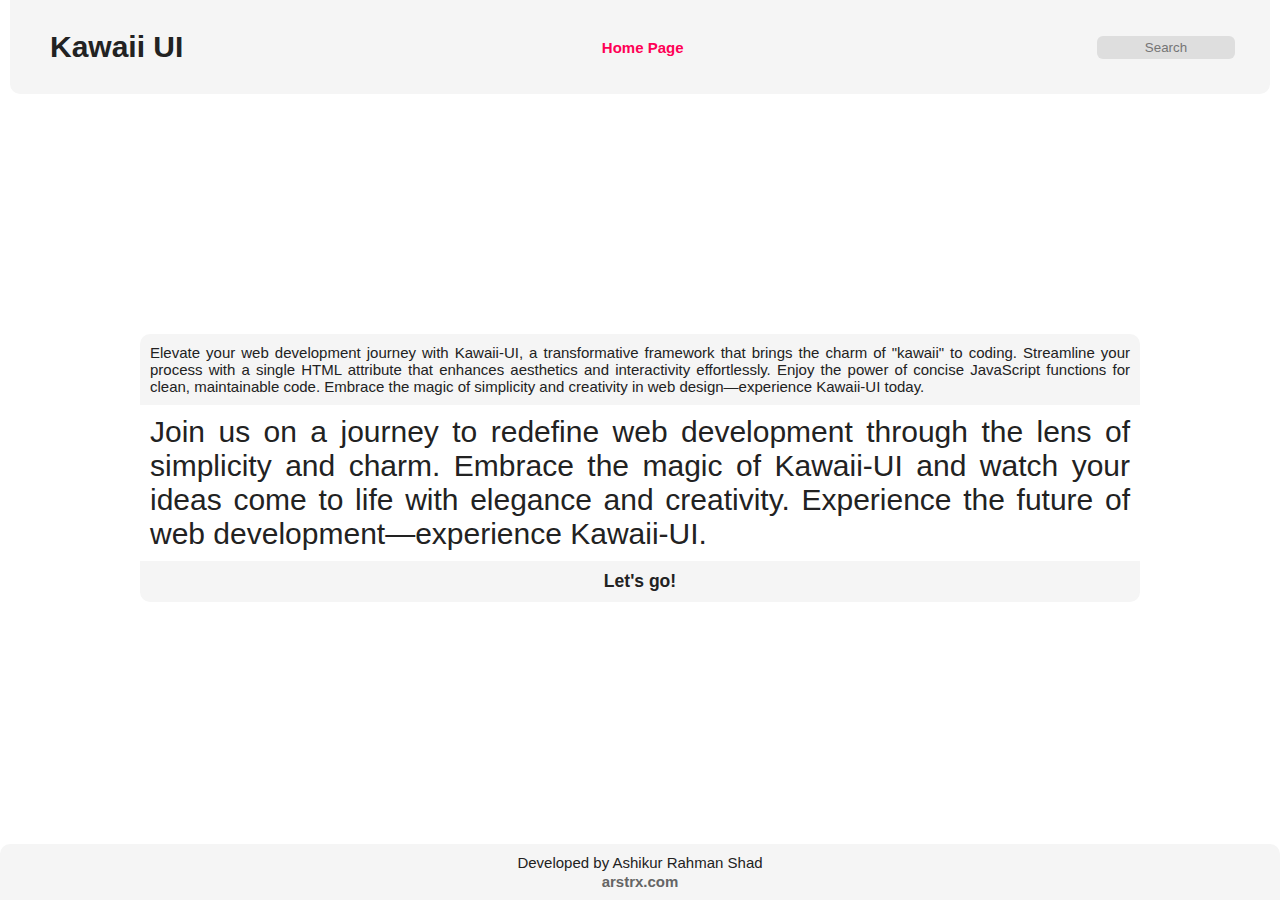
==== testing/test_index.html @ 8aa216ee "Home page tested and updated" ====
<!DOCTYPE html>
<html>
    <head>
        <script src="../kawaii-ui/scripts/kawaii.js"></script>
        <link rel="stylesheet" href="../kawaii-ui/kawaii.css">
    </head>
    <body centering light style="background-image: url(https://t4.ftcdn.net/jpg/05/79/95/39/360_F_579953944_rK0EvYqyYd79emMD6nm31aVu6HLeWS5v.webp);">
        <header between>
            <h1>Kawaii UI</h1>

            <a>Home Page</a>

            <input placeholder="Search" style="max-width: 130px" />
        </header>

        <main transparent large>
            <p shade2>
                Elevate your web development journey with Kawaii-UI, a
                transformative framework that brings the charm of "kawaii" to
                coding. Streamline your process with a single HTML attribute
                that enhances aesthetics and interactivity effortlessly. Enjoy
                the power of concise JavaScript functions for clean,
                maintainable code. Embrace the magic of simplicity and
                creativity in web design—experience Kawaii-UI today.
            </p>
            <h1 semi-transparent normal-text justify>
                Join us on a journey to redefine web development through the
                lens of simplicity and charm. Embrace the magic of Kawaii-UI and
                watch your ideas come to life with elegance and creativity.
                Experience the future of web development—experience Kawaii-UI.
            </h1>
            <h3 shade2>Let's go!</h3>
        </main>

        <footer>
            Developed by Ashikur Rahman Shad
            <br />
            <a fade>arstrx.com</a>
        </footer>
    </body>
</html>
---- kawaii-ui/kawaii.css ----
@import url("./styles/config/colors.css");
@import url("./styles/config/size.css");

@import url("./styles/common/colors.css");
@import url("./styles/common/size.css");

@import url("./styles/layouts/page.css");
@import url("./styles/layouts/popup-overlay.css");
@import url("./styles/layouts/layouts.css");

@import url("./styles/components/table.css");
@import url("./styles/components/link.css");
@import url("./styles/components/input.css");
@import url("./styles/components/text-formating.css");
/* @import url("./styles/components"); */
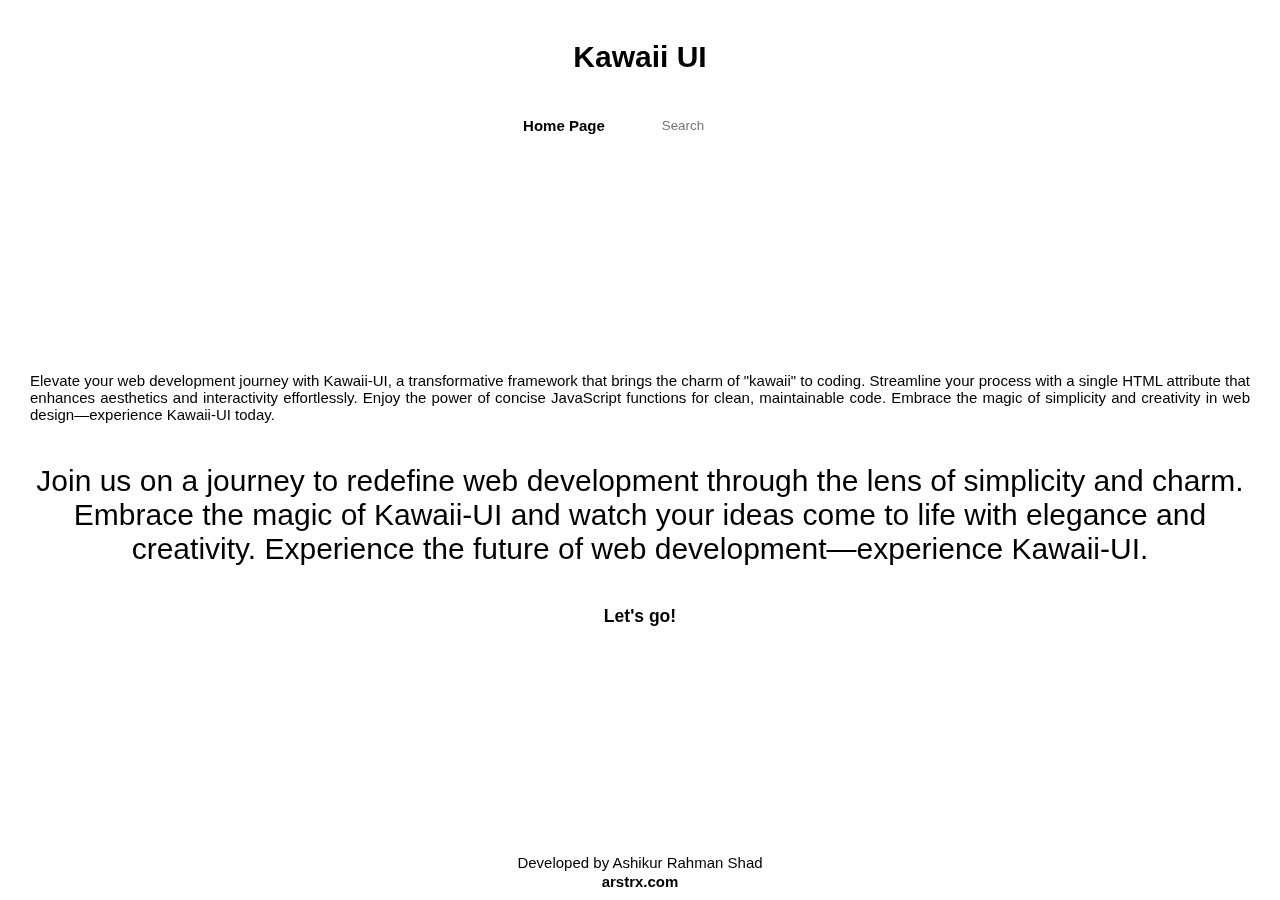
==== commit 768e7dcf: "Toogle Theme added and tested. Defauts updated" ====
--- a/testing/test_index.html
+++ b/testing/test_index.html
@@ -1,41 +1,47 @@
 <!DOCTYPE html>
 <html>
-    <head>
-        <script src="../kawaii-ui/scripts/kawaii.js"></script>
-        <link rel="stylesheet" href="../kawaii-ui/kawaii.css">
-    </head>
-    <body centering light style="background-image: url(https://t4.ftcdn.net/jpg/05/79/95/39/360_F_579953944_rK0EvYqyYd79emMD6nm31aVu6HLeWS5v.webp);">
-        <header between>
-            <h1>Kawaii UI</h1>
 
-            <a>Home Page</a>
+<head>
+    <title>Test page - Kawaii-UI</title>
+    <script src="../kawaii-ui/scripts/kawaii.js"></script>
+    <link rel="stylesheet" href="../kawaii-ui/kawaii.css">
 
-            <input placeholder="Search" style="max-width: 130px" />
-        </header>
+</head>
 
-        <main transparent large>
-            <p shade2>
-                Elevate your web development journey with Kawaii-UI, a
-                transformative framework that brings the charm of "kawaii" to
-                coding. Streamline your process with a single HTML attribute
-                that enhances aesthetics and interactivity effortlessly. Enjoy
-                the power of concise JavaScript functions for clean,
-                maintainable code. Embrace the magic of simplicity and
-                creativity in web design—experience Kawaii-UI today.
-            </p>
-            <h1 semi-transparent normal-text justify>
-                Join us on a journey to redefine web development through the
-                lens of simplicity and charm. Embrace the magic of Kawaii-UI and
-                watch your ideas come to life with elegance and creativity.
-                Experience the future of web development—experience Kawaii-UI.
-            </h1>
-            <h3 shade2>Let's go!</h3>
-        </main>
+<body centering light
+    style="background-image: url(https://t4.ftcdn.net/jpg/05/79/95/39/360_F_579953944_rK0EvYqyYd79emMD6nm31aVu6HLeWS5v.webp);">
+    <header between>
+        <h1>Kawaii UI</h1>
 
-        <footer>
-            Developed by Ashikur Rahman Shad
-            <br />
-            <a fade>arstrx.com</a>
-        </footer>
-    </body>
+        <a>Home Page</a>
+
+        <input placeholder="Search" style="max-width: 130px" />
+    </header>
+
+    <main transparent large>
+        <p shade2>
+            Elevate your web development journey with Kawaii-UI, a
+            transformative framework that brings the charm of "kawaii" to
+            coding. Streamline your process with a single HTML attribute
+            that enhances aesthetics and interactivity effortlessly. Enjoy
+            the power of concise JavaScript functions for clean,
+            maintainable code. Embrace the magic of simplicity and
+            creativity in web design—experience Kawaii-UI today.
+        </p>
+        <h1 semi-transparent blur normal-text justify>
+            Join us on a journey to redefine web development through the
+            lens of simplicity and charm. Embrace the magic of Kawaii-UI and
+            watch your ideas come to life with elegance and creativity.
+            Experience the future of web development—experience Kawaii-UI.
+        </h1>
+        <h3 shade2>Let's go!</h3>
+    </main>
+
+    <footer>
+        Developed by Ashikur Rahman Shad
+        <br />
+        <a fade>arstrx.com</a>
+    </footer>
+</body>
+
 </html>--- a/kawaii-ui/kawaii.css
+++ b/kawaii-ui/kawaii.css
@@ -1,15 +1,20 @@
-@import url("./styles/config/colors.css");
+@import url("./styles/config/themes.css");
 @import url("./styles/config/size.css");
 
-@import url("./styles/common/colors.css");
-@import url("./styles/common/size.css");
+@import url("./styles/common/background.css");
+@import url("./styles/common/spacing.css");
 
 @import url("./styles/layouts/page.css");
 @import url("./styles/layouts/popup-overlay.css");
-@import url("./styles/layouts/layouts.css");
 
 @import url("./styles/components/table.css");
 @import url("./styles/components/link.css");
 @import url("./styles/components/input.css");
 @import url("./styles/components/text-formating.css");
-/* @import url("./styles/components"); */+
+@import url("./styles/kawaii-buttons/toggleTheme.css");
+
+@import url("./styles/interface/background.css");
+@import url("./styles/interface/size.css");
+@import url("./styles/interface/layouts.css");
+@import url("./styles/interface/font.css");